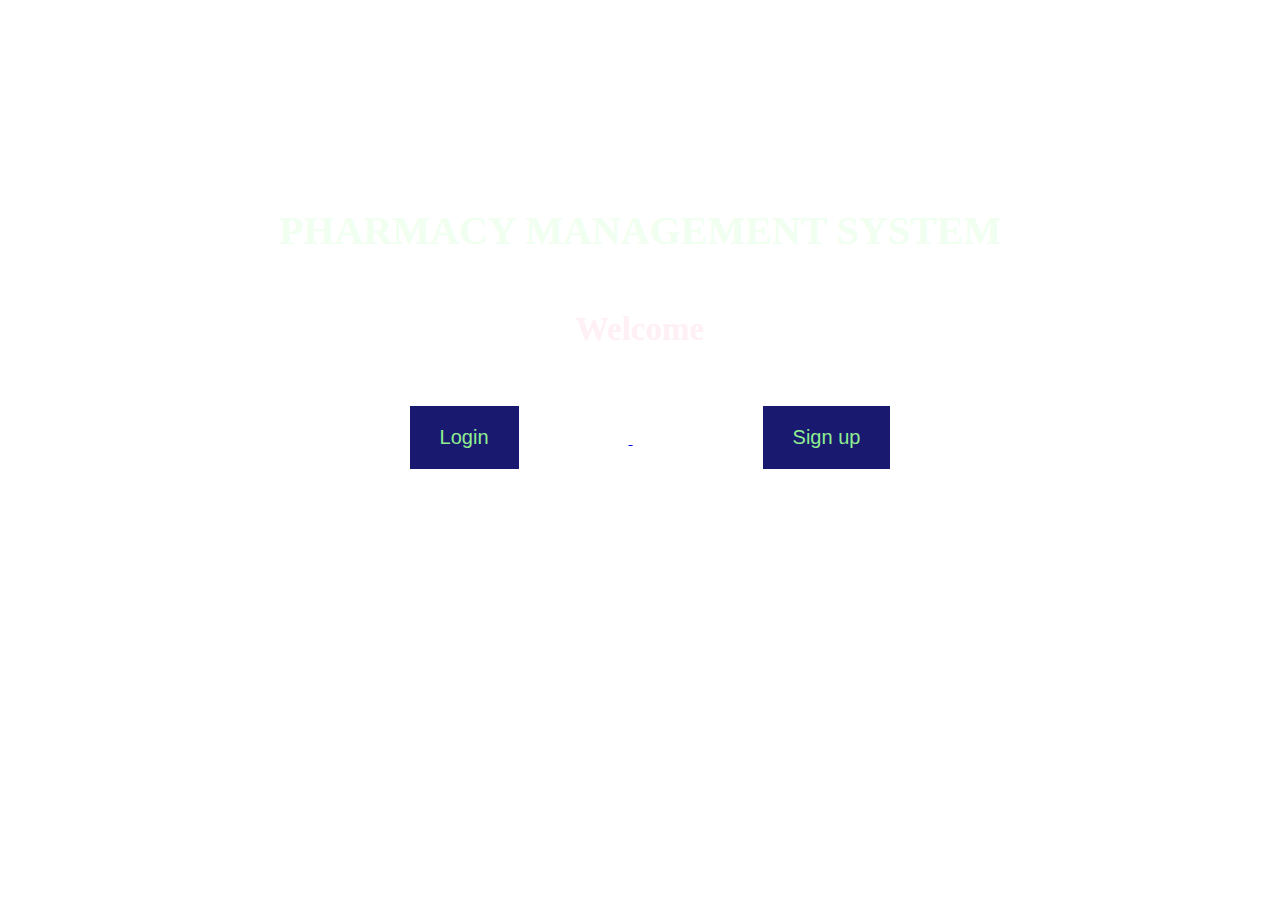
==== index.html @ 6720f894 "Add files via upload" ====
<!doctype html>
<head>
<title>pharmacy index page</title>
<style>

.img{
background-image:url("projectbackground.jpg");
}

body{
margin:0;
padding:0;
box-sizing:border-box;
}

h1{
padding-top:180px;
font-family: "Times New Roman", Times, serif;
text-align:center;
color:#F0FFF0;
font-size:40px;
}

h2{
padding:30px;
text-align:center;
color:#FFF0F5;
font-size:33px;
}

.a{
text-align:center;
}

.btn{
background-color:#191970;
border:none;
padding:20px 30px;
margin-right:110px;
margin-left: 130px ;
color:#90EE90;
font-size:20px;

}


</style>
<body>
<div class="img">
<h1>PHARMACY MANAGEMENT SYSTEM</h1>
<h2>Welcome</h2>

<div class="a">
<a href="Login.html">
<button type="submit" class="btn">Login</button>
</a>
<a href="Signup.html">
<button type="submit" class="btn">Sign up</button>
</a>
</div>
<br><br><br><br><br><br><br><br><br><br><br>
</div>
</body>
</html>
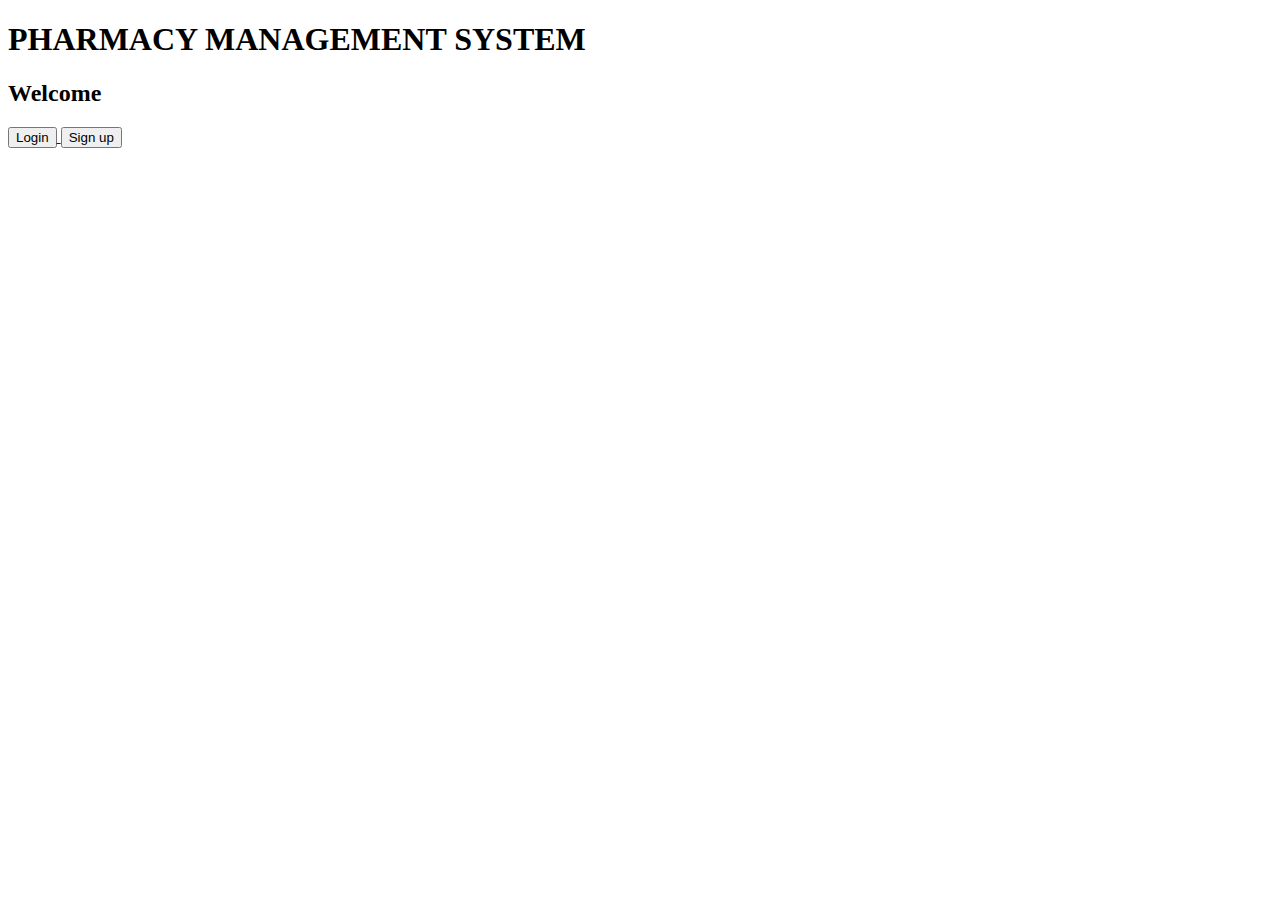
==== commit 2755aec6: "Add files via upload" ====
--- a/index.html
+++ b/index.html
@@ -1,50 +1,7 @@
 <!doctype html>
 <head>
 <title>pharmacy index page</title>
-<style>
-
-.img{
-background-image:url("projectbackground.jpg");
-}
-
-body{
-margin:0;
-padding:0;
-box-sizing:border-box;
-}
-
-h1{
-padding-top:180px;
-font-family: "Times New Roman", Times, serif;
-text-align:center;
-color:#F0FFF0;
-font-size:40px;
-}
-
-h2{
-padding:30px;
-text-align:center;
-color:#FFF0F5;
-font-size:33px;
-}
-
-.a{
-text-align:center;
-}
-
-.btn{
-background-color:#191970;
-border:none;
-padding:20px 30px;
-margin-right:110px;
-margin-left: 130px ;
-color:#90EE90;
-font-size:20px;
-
-}
-
-
-</style>
+<link rel="stylesheet" type="text/css" href="index.css">
 <body>
 <div class="img">
 <h1>PHARMACY MANAGEMENT SYSTEM</h1>
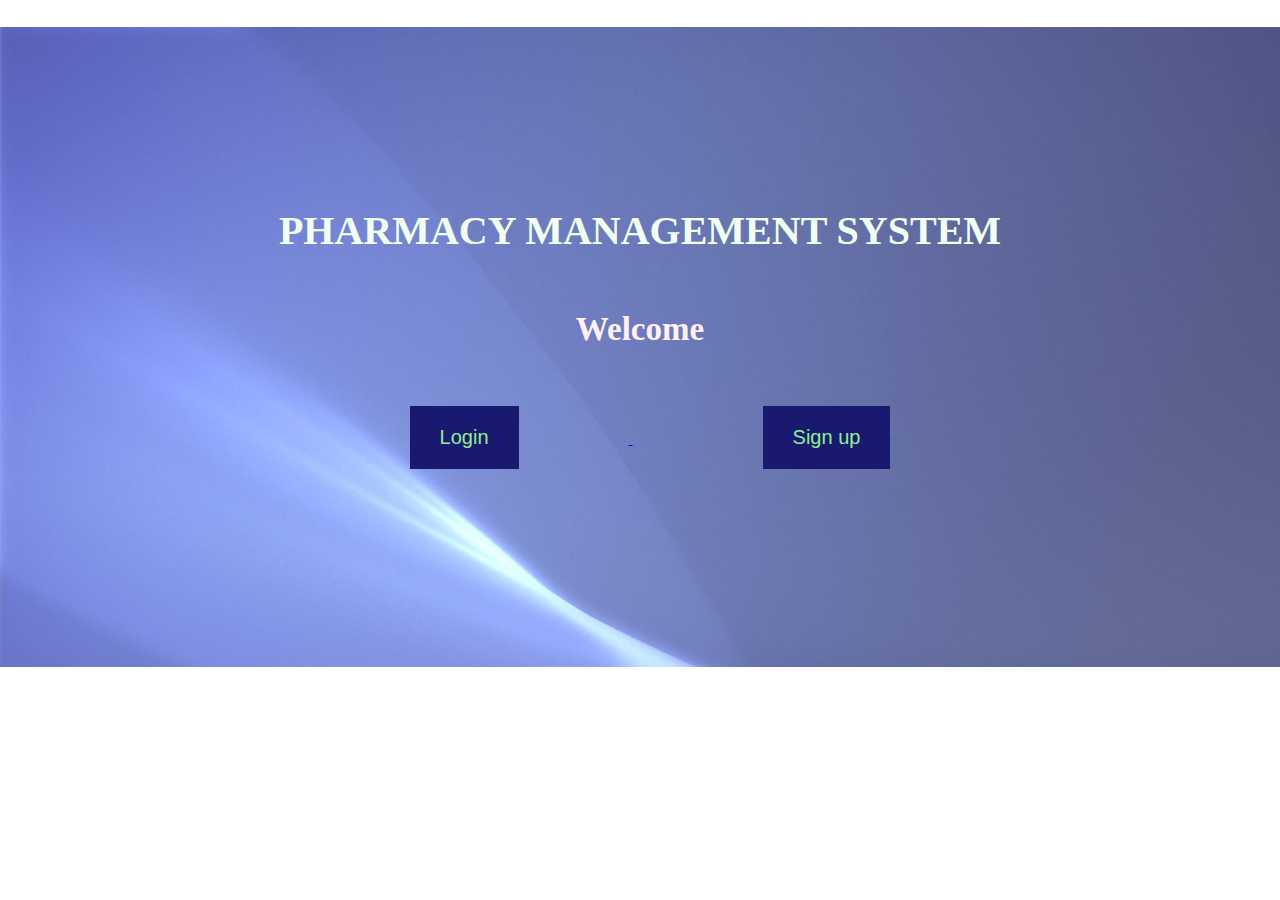
==== commit 22b6128d: "Update index.html" ====
--- a/index.html
+++ b/index.html
@@ -1,7 +1,9 @@
 <!doctype html>
 <head>
+<meta charset="utf-8">
+<meta name="viewport" content="width=device-width, initial-scale=1">
+<link rel="stylesheet" type="text/css" href="index.css">
 <title>pharmacy index page</title>
-<link rel="stylesheet" type="text/css" href="index.css">
 <body>
 <div class="img">
 <h1>PHARMACY MANAGEMENT SYSTEM</h1>
@@ -18,4 +20,4 @@
 <br><br><br><br><br><br><br><br><br><br><br>
 </div>
 </body>
-</html>+</html>
--- a/index.css
+++ b/index.css
@@ -0,0 +1,42 @@
+
+.img{
+background-image:url("projectbackground.jpg");
+}
+
+body{
+margin:0;
+padding:0;
+box-sizing:border-box;
+}
+
+h1{
+padding-top:180px;
+font-family: "Times New Roman", Times, serif;
+text-align:center;
+color:#F0FFF0;
+font-size:40px;
+}
+
+h2{
+padding:30px;
+text-align:center;
+color:#FFF0F5;
+font-size:33px;
+}
+
+.a{
+text-align:center;
+}
+
+.btn{
+background-color:#191970;
+border:none;
+padding:20px 30px;
+margin-right:110px;
+margin-left: 130px ;
+color:#90EE90;
+font-size:20px;
+
+}
+
+
